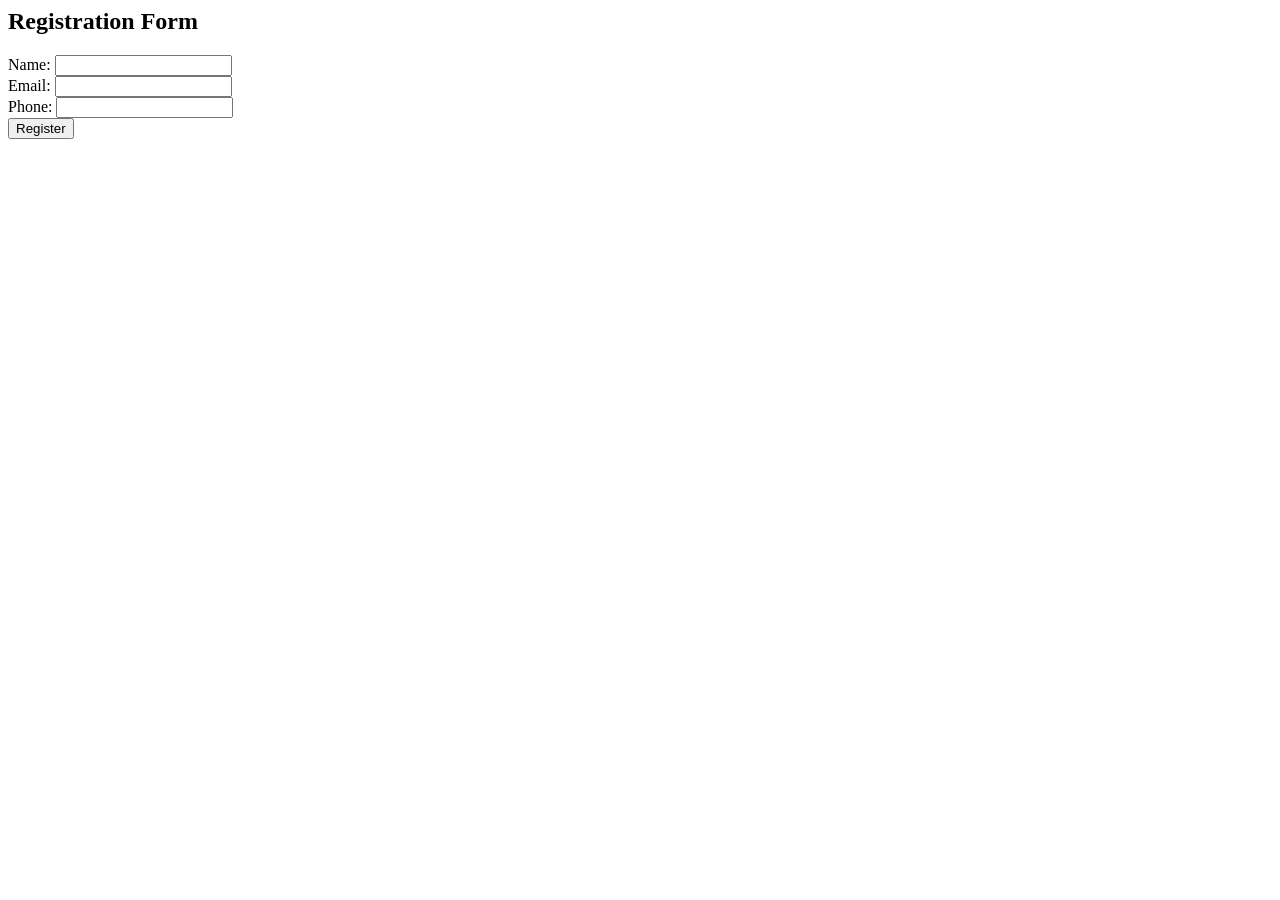
==== index.html @ b9a62b48 "Add files via upload" ====
<html lang="en">
<head>
<meta char set="UTF-8">
<meta name="viewport"contnt="width"device-width,initial_scale=1.0">
<title>Registration form</title>
<linkrel="stylessheet"href="styles.css">
<script src="./main.js"type="text/javascript">
</script>
</head>
<boby>
<div class="container">
        <h2>Registration Form</h2>
        <form action="" method="post">
            <div class="form-group">
                <label for="name">Name:</label>
                <input type="text" id="name" name="name" />
            </div>
            <div class="form-group">
                <label for="email">Email:</label>
                <input type="email" id="email" name="email" />
            </div>
            <div class="form-group">
                <label for="phone">Phone:</label>
                <input type="tel" id="phone" name="phone" />
            </div>
            <div class="form-group">
                <input type="button" onclick="validateForm();" value="Register">
            </div>
        </form>
    </div>
</body>
<script>
</head>
<body>
</html>
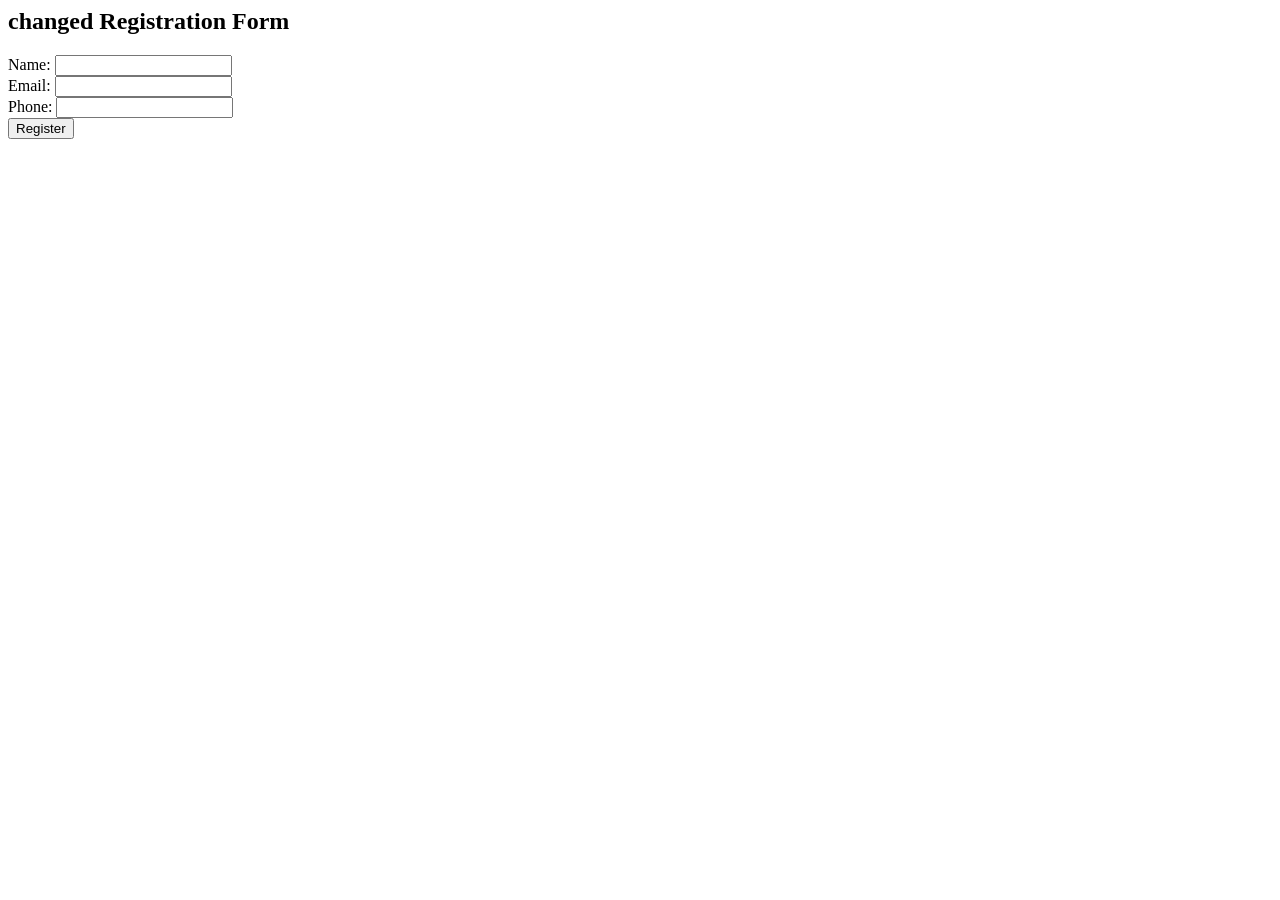
==== commit 0fedfd86: "Update index.html" ====
--- a/index.html
+++ b/index.html
@@ -9,7 +9,7 @@
 </head>
 <boby>
 <div class="container">
-        <h2>Registration Form</h2>
+        <h2>changed Registration Form</h2>
         <form action="" method="post">
             <div class="form-group">
                 <label for="name">Name:</label>
@@ -32,4 +32,4 @@
 <script>
 </head>
 <body>
-</html>+</html>
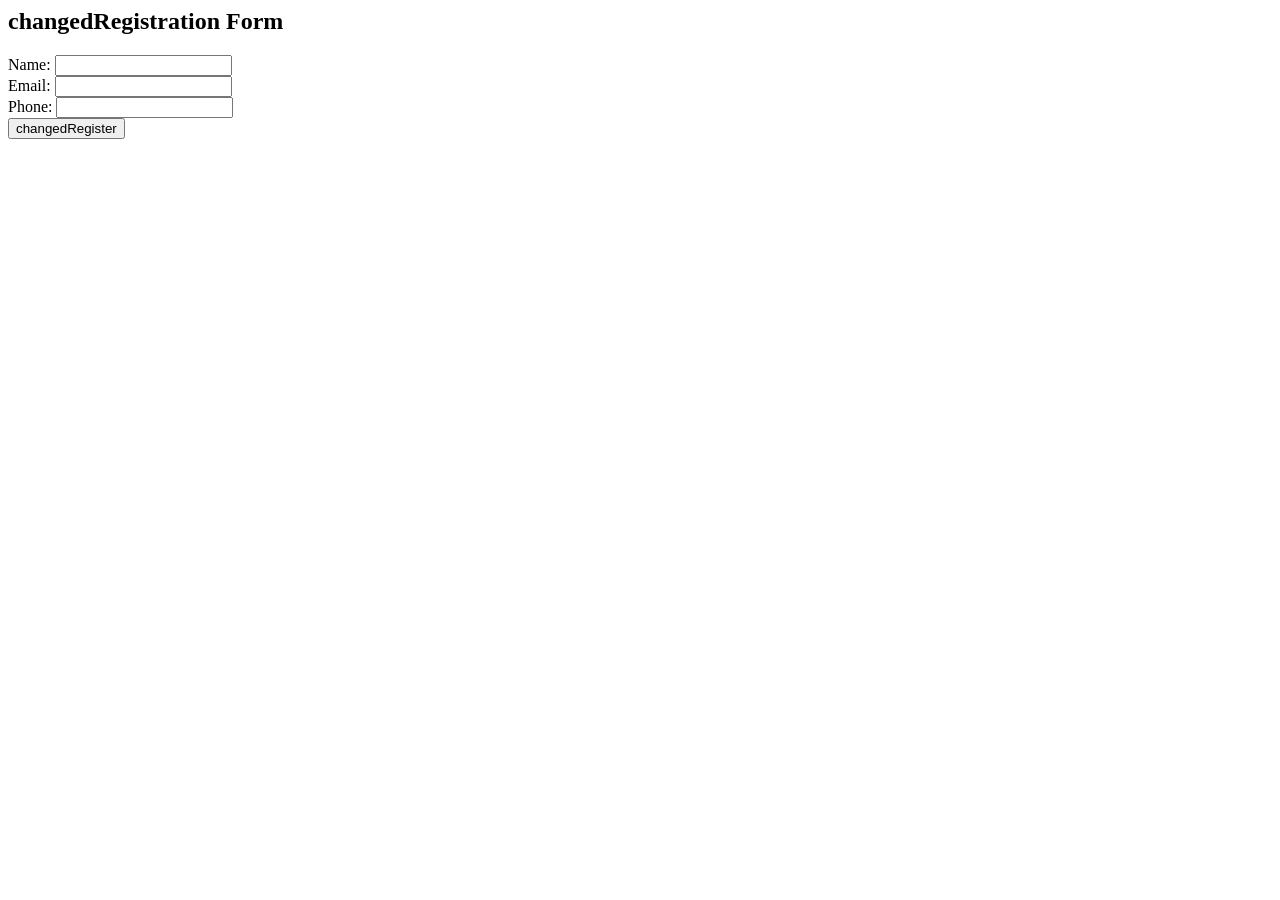
==== commit 89ce5ed6: "Update index.html" ====
--- a/index.html
+++ b/index.html
@@ -2,14 +2,14 @@
 <head>
 <meta char set="UTF-8">
 <meta name="viewport"contnt="width"device-width,initial_scale=1.0">
-<title>Registration form</title>
+<title>changedRegistration form</title>
 <linkrel="stylessheet"href="styles.css">
 <script src="./main.js"type="text/javascript">
 </script>
 </head>
 <boby>
 <div class="container">
-        <h2>changed Registration Form</h2>
+        <h2>changedRegistration Form</h2>
         <form action="" method="post">
             <div class="form-group">
                 <label for="name">Name:</label>
@@ -24,7 +24,7 @@
                 <input type="tel" id="phone" name="phone" />
             </div>
             <div class="form-group">
-                <input type="button" onclick="validateForm();" value="Register">
+                <input type="button" onclick="validateForm();" value="changedRegister">
             </div>
         </form>
     </div>
